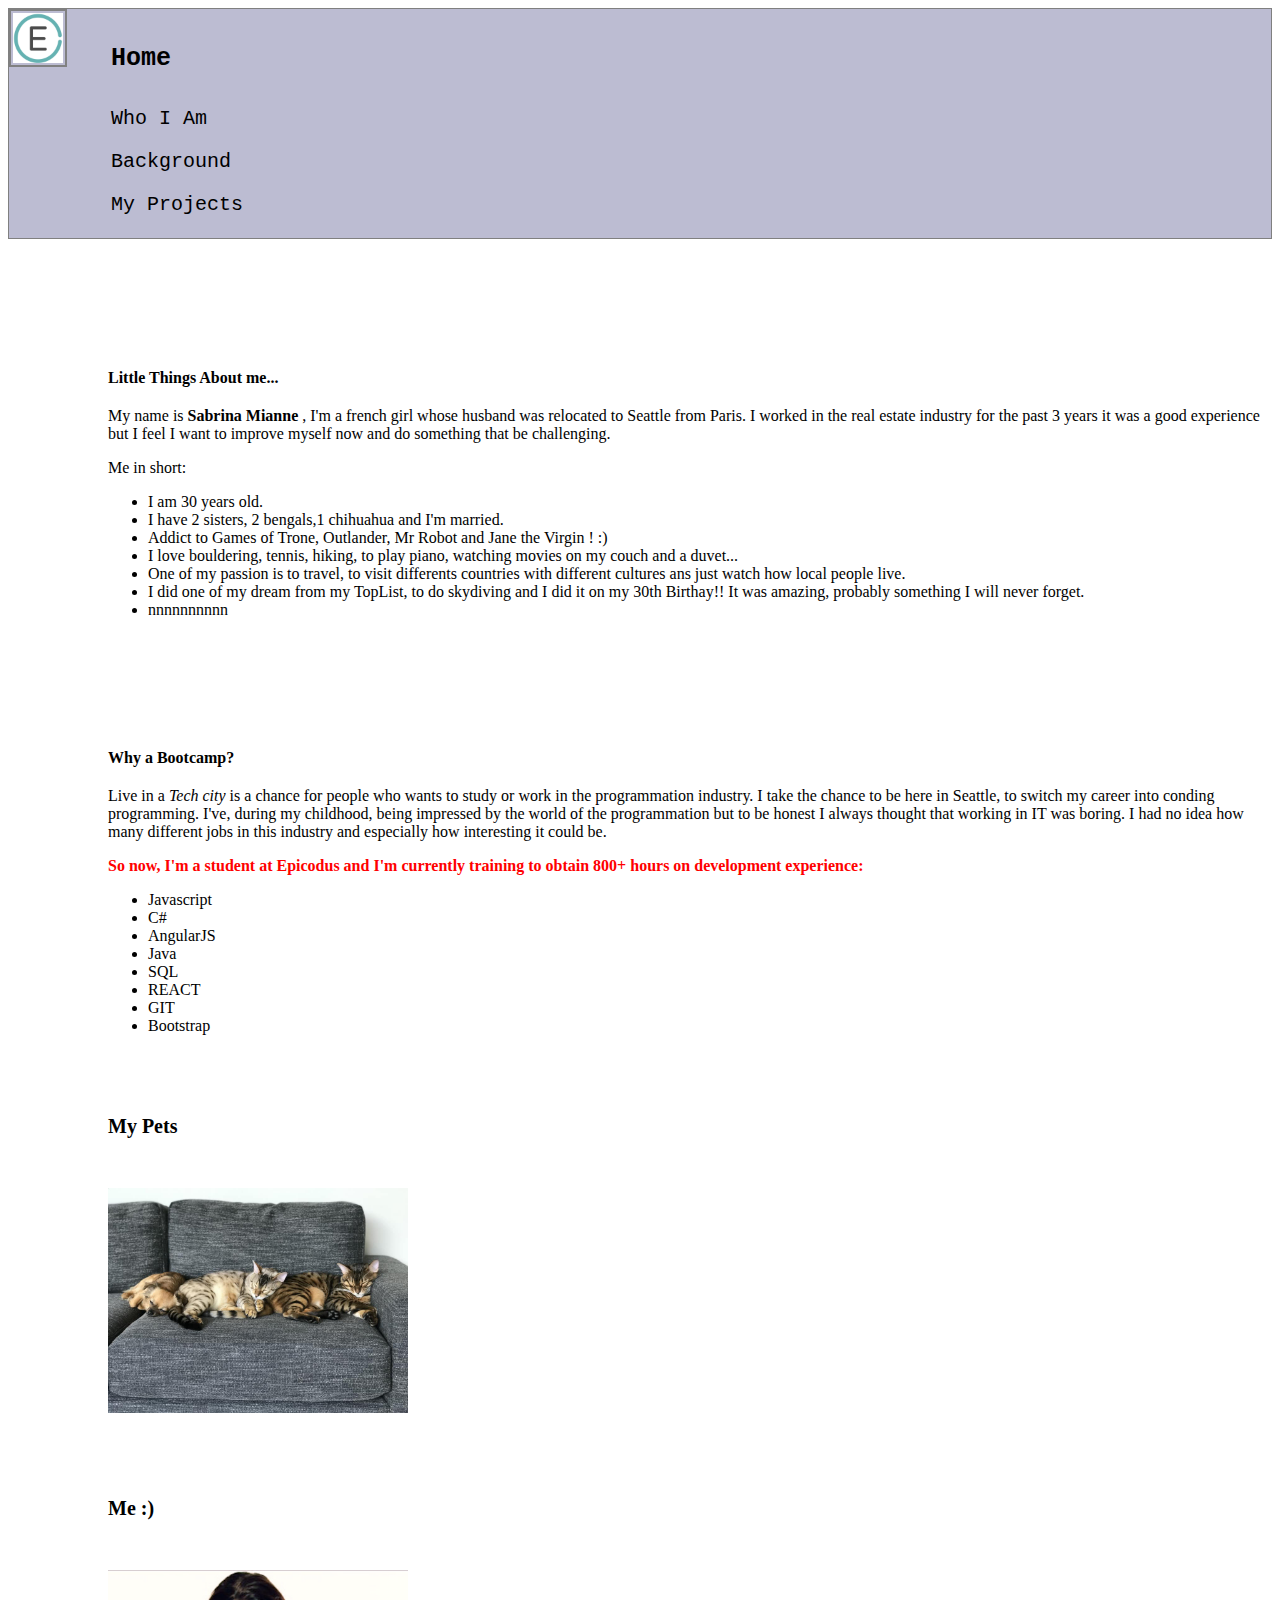
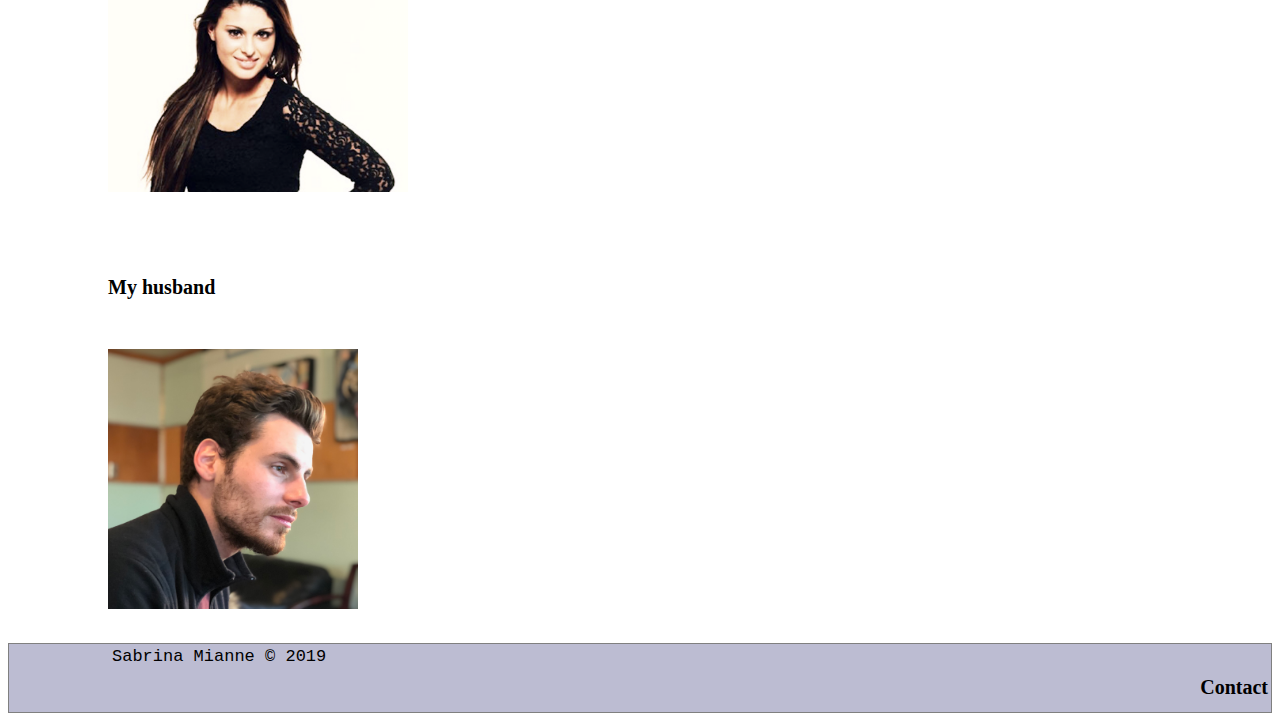
==== index.html @ f4f0bd24 "Create a new directory and a new Repo to have something more clear than my last repo because I want " ====
<!DOCTYPE html>
<html>
  <head>
    <link href="css/bootstrap.css" rel="stylesheet" type="text/css" media="all">
    <link href="css/styles.css" rel="stylesheet" type="text/css" media="all">
    <title>Landing page Epicodus Portfolio</title>
    <link rel="shortcut icon" href="img/sk.ico" type="image/x-icon">
      <div class="sidebar-sticky">
        <img src="img/eico.png" alt="Image" width="45">
      </div>
      <div class="boxmodel">
        <div class="container">
          <div class="row">
            <div class="col-md-3">
              <h4><a href="../week-1-rev/index.html">Home</a></h4>
            </div>
            <div class="col-md-3">
              <p><a href="../week-1-rev/about-me.html">Who I Am</a></p>
            </div>
            <div class="col-md-3">
              <p><a href="../week-1-rev/bg.html">Background</a></p>
            </div>
            <div class="col-md-3">
              <p><a href="../week-1-rev/mypr.html">My Projects</a></p>
            </div>
          </div>
      </div>
    </div>
  </head>

  <body>
<!-- First part of the body -->
    <div class="container">
      <div class="row">
        <div class="col-md-6" id="left-text">
          <h4 class="boxed-headline-left">Little Things About me...</h4>
          <p> My name is<strong> Sabrina Mianne </strong>, I'm a french girl whose husband was relocated to Seattle from Paris.
          I worked in the real estate industry for the past 3 years it was a good experience but I feel I want
          to improve myself now and do something that be challenging.</p>
          <p>Me in short:</p>
            <ul>
              <li> I am 30 years old.</li>
              <li>I have 2 sisters, 2 bengals,1 chihuahua and I'm married.</li>
              <li> Addict to Games of Trone, Outlander, Mr Robot and Jane the Virgin ! :)</li>
              <li> I love bouldering, tennis, hiking, to play piano, watching movies on my couch and a duvet... </li>
              <li>One of my passion is to travel, to visit differents countries with different cultures ans just watch how local people live. </li>
              <li> I did one of my dream from my TopList, to do skydiving and I did it on my 30th Birthay!! It was amazing,
              probably something I will never forget.
              <li>nnnnnnnnnn</li>
            </ul>

        </div>
        <div class="col-md-6" id="right-text">
          <h4 class="boxed-headline-right"> Why a Bootcamp? </h4>
          <p> Live in a <em> Tech city </em>is a chance for people who wants to study or work in the programmation industry.
          I take the chance to be here in Seattle, to switch my career into conding programming.
          I've, during my childhood, being impressed by the world of the programmation but to be honest I always thought that working
          in IT was boring. I had no idea how many different jobs in this industry and especially how interesting it could be.
          </p>
          <p><span class="special">So now, I'm a student at Epicodus and I'm currently training to obtain 800+ hours on development experience:</span>
          </p>
          <ul>
            <li>Javascript</li>
            <li>C#</li>
            <li>AngularJS</li>
            <li>Java</li>
            <li>SQL</li>
            <li>REACT</li>
            <li>GIT</li>
            <li>Bootstrap</li>
          </ul>
        </div>
      </div>
    </div>
<!-- Second part of the body  -->
    <div class="container">
      <div class="row">
        <div class="col-md-4" id="pic-left">
          <h4 class="boxed-headline2-l"> My Pets</h4>
          <img src="img/pets.jpeg" alt="My Pets" width="300px">
        </div>
        <div class="col-md-4" id="pic-middle">
          <h4 class="boxed-headline2-m"> Me :)</h4>
          <img src="img/me.jpeg" alt="Me" width="300px">
        </div>
        <div class="col-md-2" id="pic-right">
          <h4 class="boxed-headline2-r"> My husband </h4>
          <img src="img/hus.jpeg" alt="My husband" width="250px">
        </div>
      </div>
    </div>
<!-- Third part of the site -->
    <div class="boxmodel-2">
      <div class="container">
        <div clas="row">
          <div class="col-md-1" id="contact-right">
            <p> Sabrina Mianne © 2019 </p>
          </div>
          <div class="col-md-11" id="contact-right">
            <h5><a href="../week-1-rev/contact.html">Contact</a></h5>
          </div>
        </div>
      </div>
    </div>

  </body>
</html>
---- css/styles.css ----
a {
text-decoration: none;
color: black;
}

.boxmodel h4 {
  font-size: 25px;
}


.boxmodel {
  border: 1.5px solid grey;
  padding: 2px;
  background:  #66669970;
  font-family: "Courrier New", Courier, serif;
  font-size: 20px;
}

.container {
  margin-left: 100px;
}

#left-text {
  margin-top: 130px;
  font-family: "Times New Roman", Times,serif;
}

.boxed-headline-left {
  margin-bottom: 20px;
  font-family: "Times New Roman", Times,serif;
}

#right-text {
  margin-top: 130px;
  font-family: "Times New Roman", Times,serif;
}

.boxed-headline-right {
  margin-bottom: 20px;
  font-family: "Times New Roman", Times,serif;
}

[class^="boxed-headline2"] {
  margin-top: 80px;
  margin-bottom: 50px;
  font-family: fantasy;
  font-size: 20px;
  align-content: center;
}

.sidebar-sticky {
  background-color: blue
  position: fixed;
  float: left;
  width: 100px;
  height: 100%;
}

.sidebar-sticky img {
  border: 2px solid grey;
  padding: 2px;
  width: 50px;
  margin: 1px;
}

.boxmodel-2 {
  border: 1.5px solid grey;
  padding: 3px;
  background:  #66669970;
  margin-top: 30px;
}

.boxmodel-2 h5 {
  font-family: "Courrier New", Courier, serif;
  font-size: 20px;
  text-align-last: right;
}

.boxmodel-2 p {
  font-family: "Courrier New", Courier, serif;
  font-size: 17px;
  display: inline;
}

.special {
  color: red;
  font-weight: bold;
}

#bg {
  margin-top: 130px;
  font-family: "Times New Roman", Times,serif;
}

#ex{
  margin-top: 130px;
  font-family: "Times New Roman", Times,serif;
}

.imgg {
  width: 100%;
  padding-bottom: 20px;
}


.title h4 {
  margin-top: 50px;
  margin-bottom: 30px;

}

#bqmz {
  margin-bottom: 120px;
  margin-top: 70px;
  margin-left: 40px;
}
.container h5 {
  margin-top: 10px;
  margin-bottom: 10px;
  font-family: "Times", Arial, serif;
}

.container h2 {
  margin-top: 10px;
  margin-bottom: 70px;
}
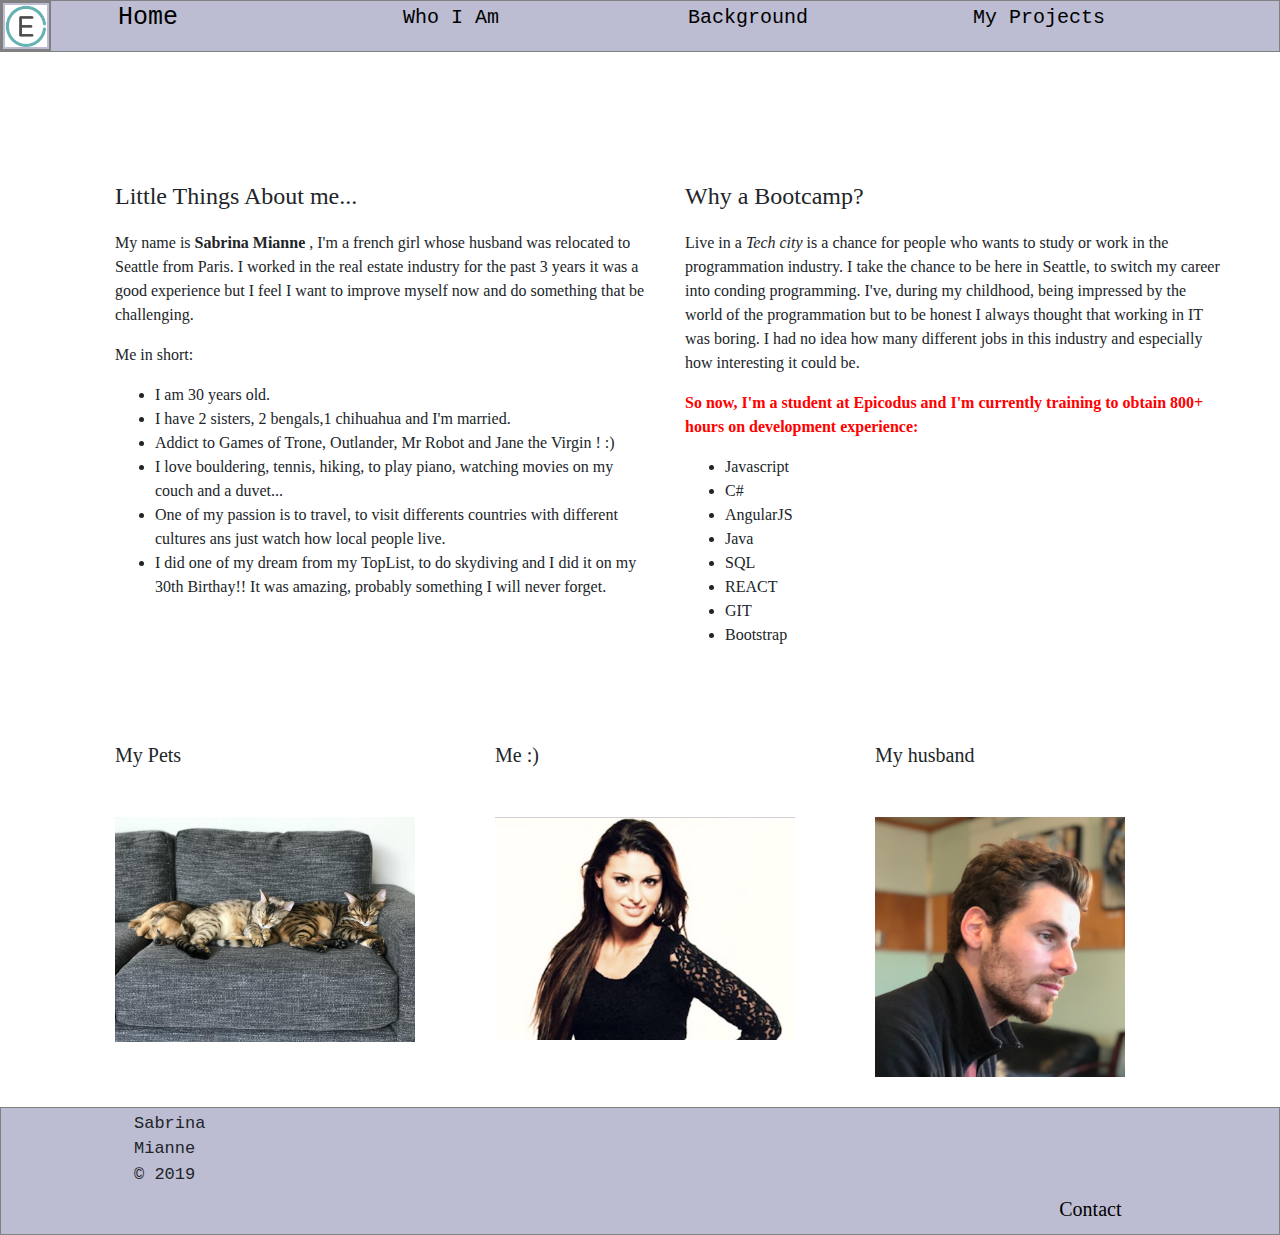
==== commit b21b0747: "Update index.html" ====
--- a/index.html
+++ b/index.html
@@ -46,7 +46,6 @@
               <li>One of my passion is to travel, to visit differents countries with different cultures ans just watch how local people live. </li>
               <li> I did one of my dream from my TopList, to do skydiving and I did it on my 30th Birthay!! It was amazing,
               probably something I will never forget.
-              <li>nnnnnnnnnn</li>
             </ul>
 
         </div>
